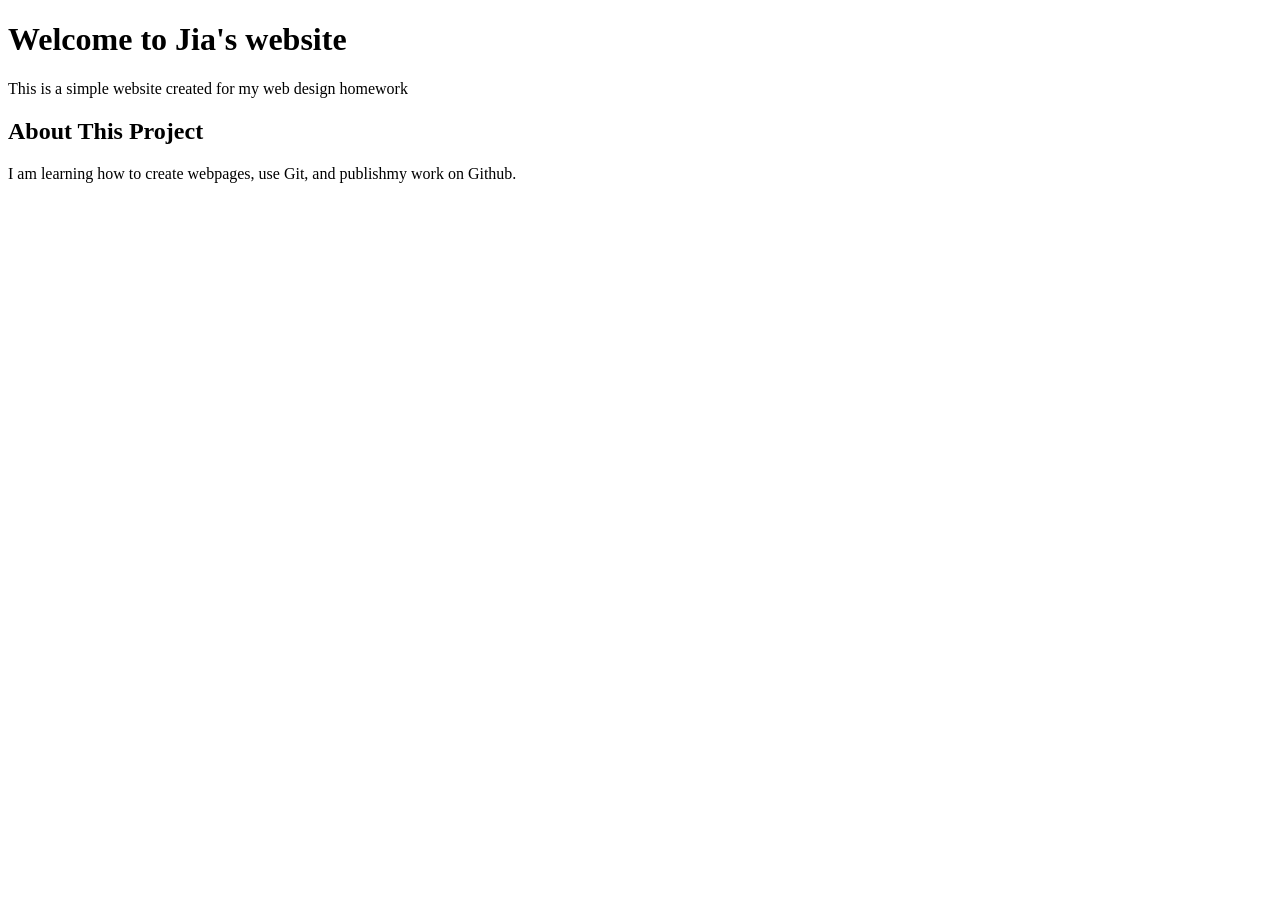
==== index.html @ de3e11b9 "add home page" ====
<!DOCTYPE html>
<html lang="en">
<head>
    <meta charset="UTF-8">
    <meta name="viewport" content="width=device-width, initial-scale=1.0">
    <title>My Homework website</title>
</head>
<body>
    <h1>Welcome to Jia's website</h1>
    <p>This is a simple website created for my web design homework</p>
    <h2>About This Project</h2>
    <p>I am learning how to create webpages, use Git, and publishmy work on Github.</p>
</body>
</html>
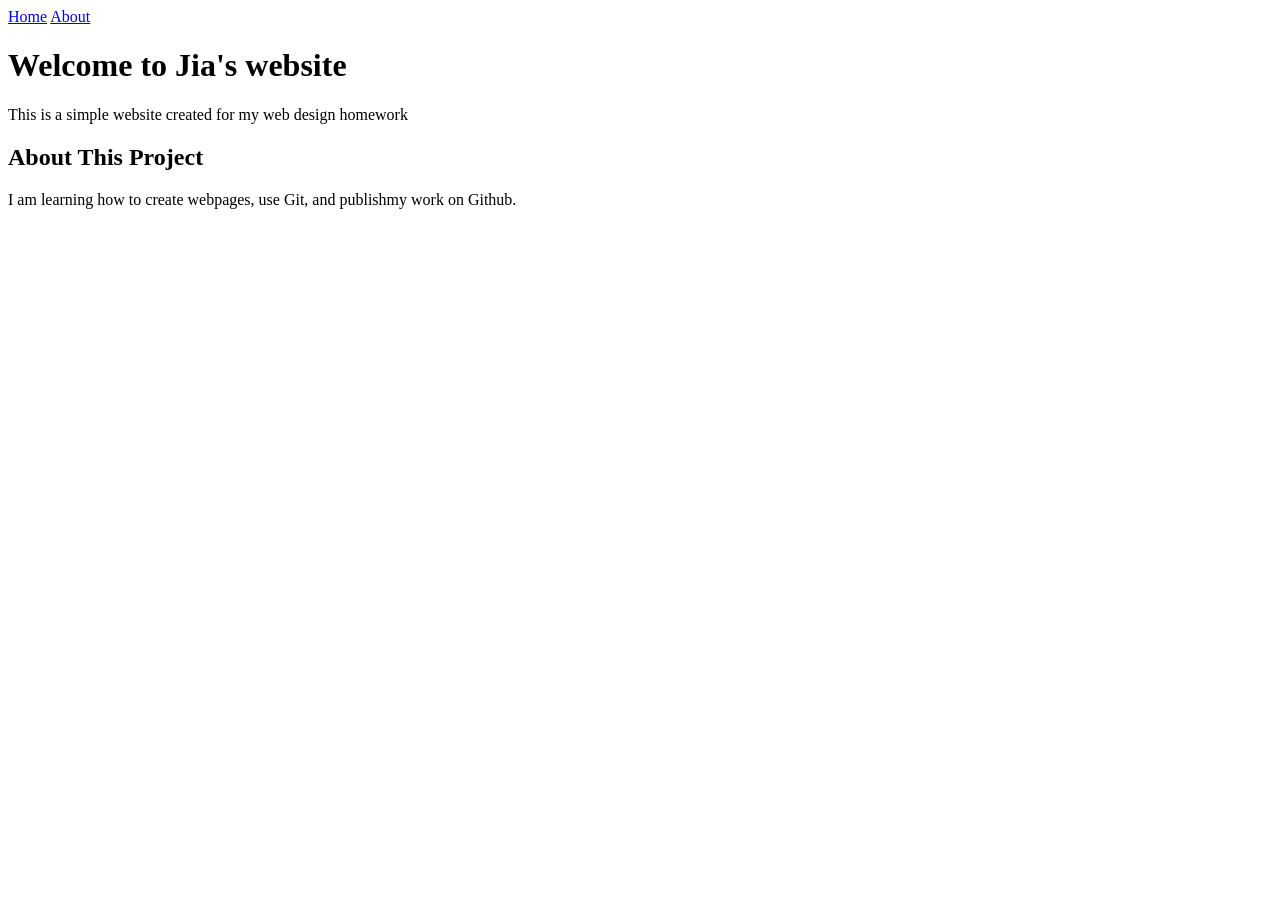
==== commit 0c0e4ade: "add site navigation" ====
--- a/index.html
+++ b/index.html
@@ -6,6 +6,10 @@
     <title>My Homework website</title>
 </head>
 <body>
+    <nav>
+        <a href="index.html">Home</a>
+        <a href="about.html">About</a>
+    </nav>
     <h1>Welcome to Jia's website</h1>
     <p>This is a simple website created for my web design homework</p>
     <h2>About This Project</h2>
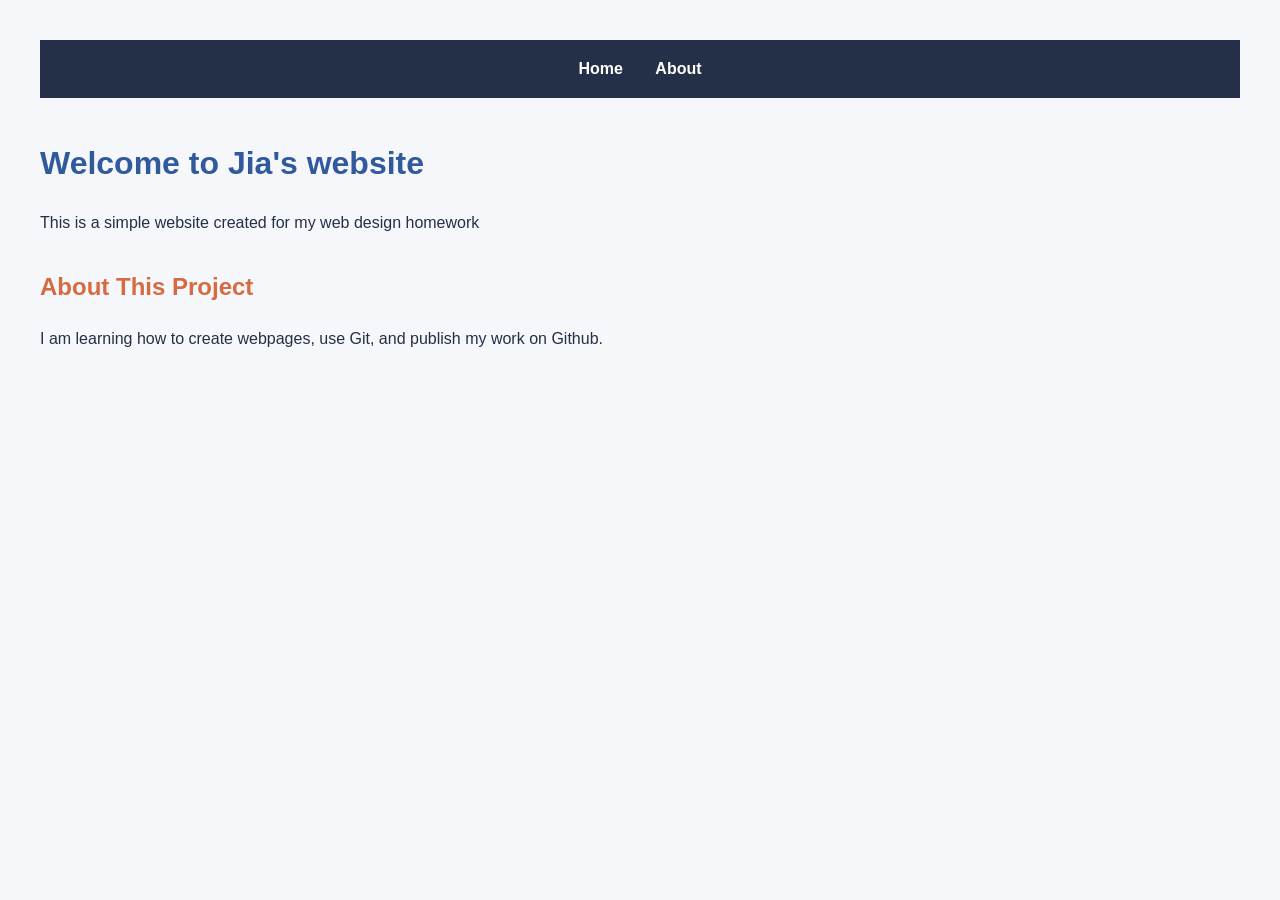
==== commit 93fea468: "add globle styles" ====
--- a/index.html
+++ b/index.html
@@ -4,6 +4,7 @@
     <meta charset="UTF-8">
     <meta name="viewport" content="width=device-width, initial-scale=1.0">
     <title>My Homework website</title>
+    <link rel="stylesheet" href="style.css">
 </head>
 <body>
     <nav>
@@ -13,6 +14,6 @@
     <h1>Welcome to Jia's website</h1>
     <p>This is a simple website created for my web design homework</p>
     <h2>About This Project</h2>
-    <p>I am learning how to create webpages, use Git, and publishmy work on Github.</p>
+    <p>I am learning how to create webpages, use Git, and publish my work on Github.</p>
 </body>
 </html>
--- a/style.css
+++ b/style.css
@@ -0,0 +1,40 @@
+* {
+    box-sizing: border-box;
+}
+body {
+    margin: 0;
+    padding: 40px;
+font-family: Arial, Helvetica, sans-serif;
+line-height: 1.6;
+color: #243047;
+background-color: #f5f7fb;
+}
+
+nav {
+    margin-bottom: 40px;
+    padding: 16px;
+    text-align: center;
+    background-color: #243047;
+}
+
+nav a {
+    margin: 0 14px;
+    color: white;
+    font-weight: bold;
+    text-decoration: none;
+}
+
+h1 h2 p {
+    max-width: 760px;
+    margin-right: auto;
+    margin-left: auto;
+}
+
+h1 {
+    color: #315a9d;
+}
+
+h2 {
+    margin-top: 32px;
+    color: #d66b41;
+}
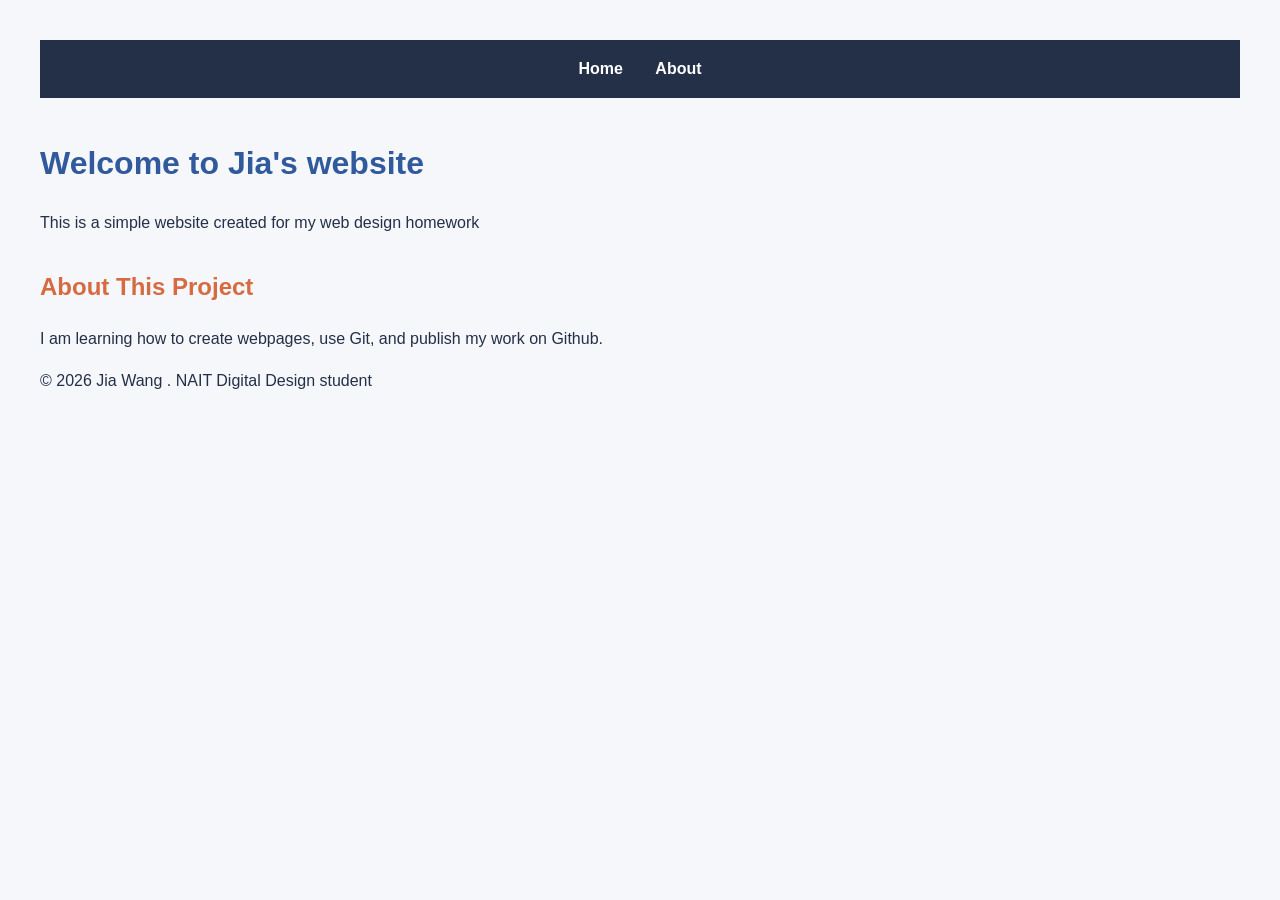
==== commit dbe29838: "add page footer" ====
--- a/index.html
+++ b/index.html
@@ -15,5 +15,8 @@
     <p>This is a simple website created for my web design homework</p>
     <h2>About This Project</h2>
     <p>I am learning how to create webpages, use Git, and publish my work on Github.</p>
+    <footer>
+        <p>© 2026 Jia Wang . NAIT Digital Design student</p>
+    </footer>
 </body>
 </html>
